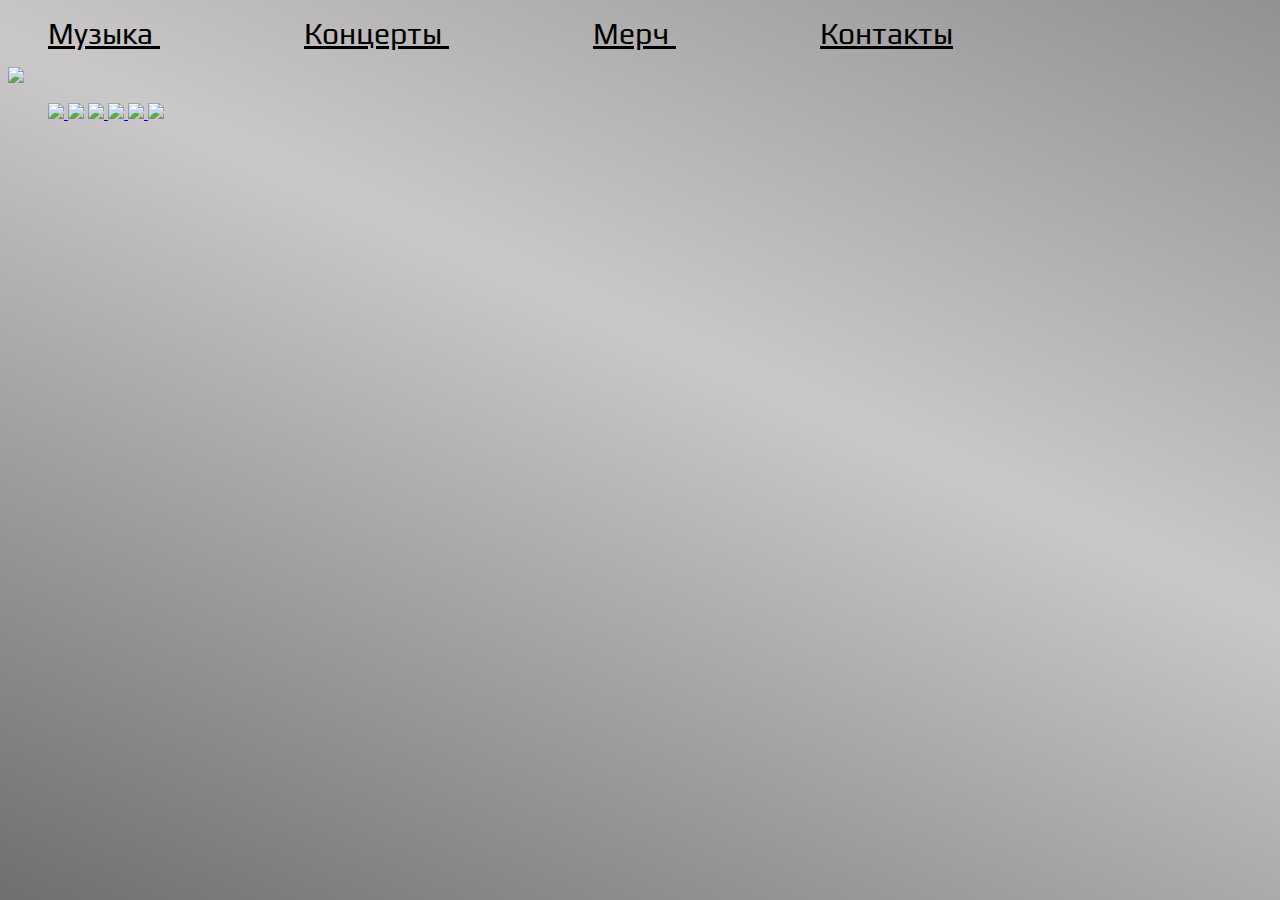
==== index.html @ 2e95a01b "1" ====
<!DOCTYPE html>
<html lang="en">
<head>
    <meta charset="UTF-8">
    <!-- Compressed CSS -->
    <link rel="stylesheet" href="https://cdn.jsdelivr.net/npm/foundation-sites@6.8.1/dist/css/foundation.min.css" crossorigin="anonymous">
    <!-- Compressed JavaScript -->
    <script src="https://cdn.jsdelivr.net/npm/foundation-sites@6.8.1/dist/js/foundation.min.js" crossorigin="anonymous"></script>
    <meta name="viewport" content="width=device-width, initial-scale=1.0">
    <meta name="description" content=""><!--дописать описание-->
    <link rel="stylesheet" href="styles.css" />
    <link rel="shortcut icon" href="logo.ico">
    <title>ОЗУ | Официальный сайт</title>
</head>
<body>
  <script src="imp.js"></script>
    <!-- navbar -->
    <div class="top-bar topbar-center-logo" id="topbar-center-logo">
        <div class="top-bar-left">
            <ul class="menu vertical medium-horizontal">
                <a class="navbar-item" href="#"> Музыка </a>
                <a class="navbar-item" href="#"> Концерты </a>
                <a class="navbar-item" href="#"> Мерч </a>
                <a class="navbar-item" href="#"> Контакты </a>
            </ul>
        </div>
        <div class="top-bar-center">
            <a href="#"><img src="logo.png" width="30"></a>
        </div>
        <div class="top-bar-right">
            <ul class="menu vertical medium-horizontal">
                <a class="navbar-item-icon" href="https://music.yandex.ru/artist/8996453"> <img src="yandex-music.png" width="27" > </a>
                <a class="navbar-item-icon" href="https://vk.com/artist/ozu_mtyxnzcwnjeynw"> <img src="VK_Music_Full_Logo (2).png" width="27"></a>
                <a class="navbar-item-icon" href="https://open.spotify.com/artist/4NeKsrLEWMGmd4RbD5xTAP"><img src="Spotify.png" width="27" > </a>
                <a class="navbar-item-icon" href="https://zvuk.com/artist/209902673"> <img src="zvuk.png" width="27" > </a>
                <a class="navbar-item-icon" href="https://music.youtube.com/channel/UCSpZcGkMwpSpxQisXyns1sQ?si=TWVhRQj5ZHrNOhgM"> <img src="youtube_music.png" width="27" > </a>
                <a class="navbar-item-icon" href="https://music.apple.com/us/artist/%D0%BE%D0%B7%D1%83/1701389296"> <img src="Apple-Music.png" width="27" > </a>
            </ul>
        </div>
    </div>
    <section class="main">
      <div class="photo-1"></div>
      <div class="photo-2"></div>
    </section>
    <section class="vid">
    <div class="video-container">
      <video autoplay muted loop id="myVideo">
        <source src="Untitled Project.mp4" type="video/mp4">
        Ваш браузер не поддерживает HTML5 видео.
      </video>
    </div>
    </section>
    
    <!-- <section>
      <div class="grid-container full">
        <div class="grid-x grid-padding-y align-middle" style="height: 100vh;">
          <div class="cell">
            <div class="grid-x grid-margin-x">
              <div class="cell medium-4">
                <a href="#" class="photo-link">
                  <img src="bass.png" alt="bass" class="photo-image" width="50">
                </a>
              </div>
              <div class="cell medium-4">
                <a href="#" class="photo-link">
                  <img src="drum.png" alt="drum" class="photo-image" width="50">
                </a>
              </div>
              <div class="cell medium-4">
                <a href="#" class="photo-link">
                  <img src="solo.png" alt="solo" class="photo-image" width="50">
                </a>
              </div>
            </div>
          </div>
        </div>
      </div>
    </section> -->






</body>
</html>
---- styles.css ----
body {
    background: linear-gradient(204deg, #e8e8e8, #616161, #cac8c8, #504f4f);
    background-size: 400% 400%;
    animation: AnimationName 16s ease infinite;
}

@keyframes AnimationName {
    0% {
        background-position: 97% 0%;
    }
    50% {
        background-position: 4% 100%;
    }
    100% {
        background-position: 97% 0%;
    }
}

@font-face {
    font-family: 'MyCustomFont';
    src: url('Play-Regular.ttf');
    font-weight: normal;
    font-style: normal;
  }

.navbar-item {
    color: black;
    margin-right: 9rem;
    font-family: 'MyCustomFont';
    font-size: 30px;
  }
.navbar {
    background-color: transparent;
}



.hero {
    height: 100vh;
    position: relative;
    overflow: hidden;
  }

.hero-body {
    position: relative;
    z-index: 1;
  }

.photo-1 {
    position: absolute;
    bottom: 0;
    left: 50%;
    transform: translateX(-50%);
    width: 50%;
    height: 100%;
    background-image: url('main1.png');
    background-size: contain;
    background-position: center;
    background-repeat: no-repeat;
    z-index: 2;
  }

.photo-2 {
    position: absolute;
    bottom: 0;
    left: 50%;
    transform: translateX(-50%);
    width: 50%;
    height: 100%;
    background-image: url('main2.png');
    background-size: contain;
    background-position: center;
    background-repeat: no-repeat;
    z-index: 1;
    top: -250px;
  }
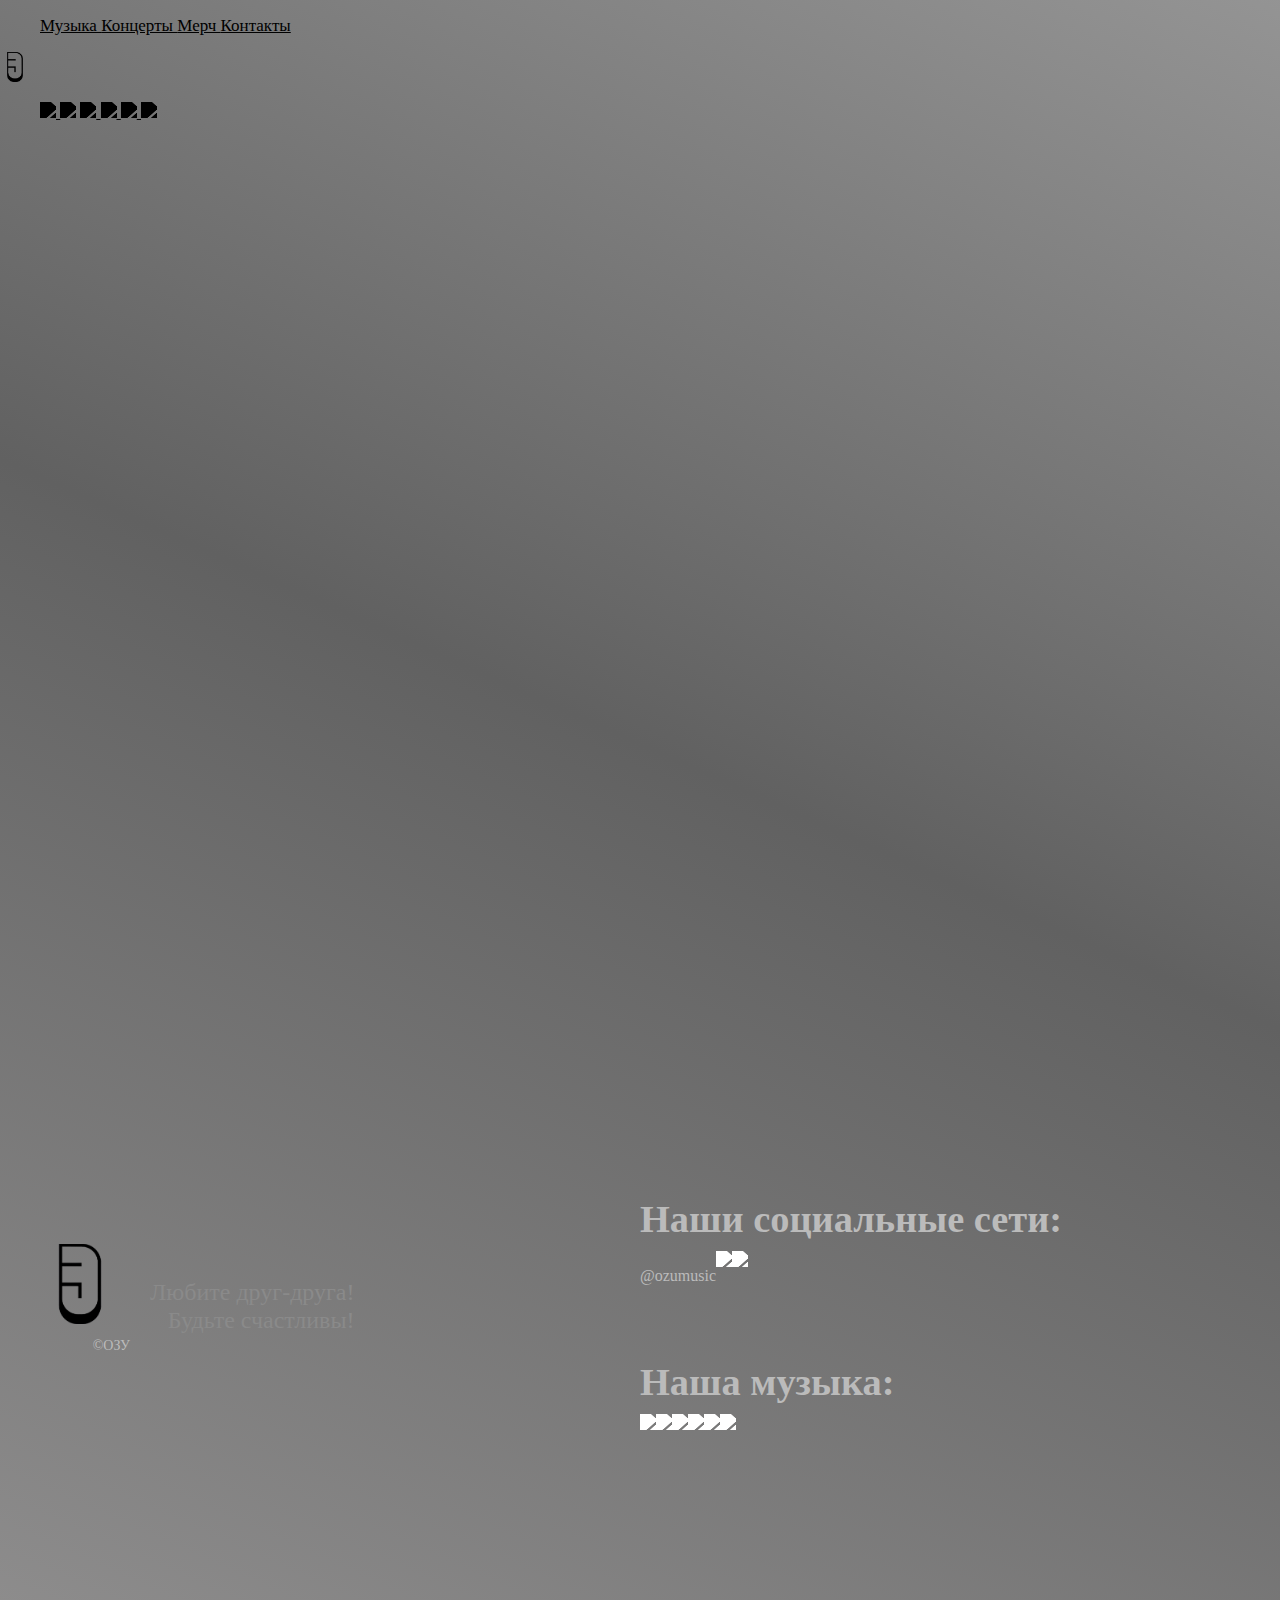
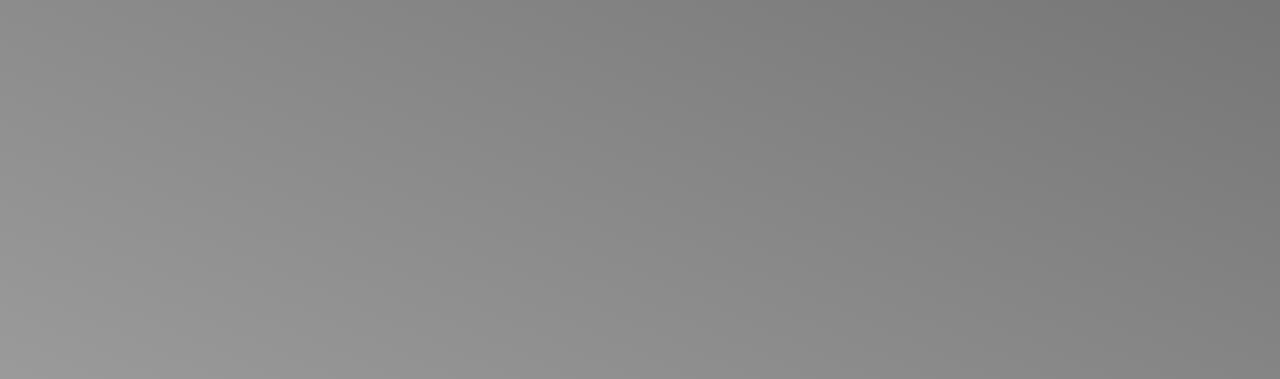
==== commit 296d47d7: "1" ====
--- a/index.html
+++ b/index.html
@@ -9,7 +9,7 @@
     <meta name="viewport" content="width=device-width, initial-scale=1.0">
     <meta name="description" content=""><!--дописать описание-->
     <link rel="stylesheet" href="styles.css" />
-    <link rel="shortcut icon" href="logo.ico">
+    <link rel="shortcut icon" href="logo.png">
     <title>ОЗУ | Официальный сайт</title>
 </head>
 <body>
@@ -51,36 +51,43 @@
     </div>
     </section>
     
-    <!-- <section>
-      <div class="grid-container full">
-        <div class="grid-x grid-padding-y align-middle" style="height: 100vh;">
-          <div class="cell">
-            <div class="grid-x grid-margin-x">
-              <div class="cell medium-4">
-                <a href="#" class="photo-link">
-                  <img src="bass.png" alt="bass" class="photo-image" width="50">
-                </a>
-              </div>
-              <div class="cell medium-4">
-                <a href="#" class="photo-link">
-                  <img src="drum.png" alt="drum" class="photo-image" width="50">
-                </a>
-              </div>
-              <div class="cell medium-4">
-                <a href="#" class="photo-link">
-                  <img src="solo.png" alt="solo" class="photo-image" width="50">
-                </a>
-              </div>
-            </div>
-          </div>
-        </div>
-      </div>
-    </section> -->
 
 
 
 
-
-
+  <!--FOOTER-->
+  <footer class="footer">
+    <div class="footer-content">
+      <div class="footer-left">
+        <div class="footer-logo-wrapper">
+          <img src="logo.png" alt="Logo" class="footer-logo">
+          <div class="footer-logo-text">
+            <p>©ОЗУ</p>
+          </div>
+        </div>
+        <div class="footer-text">
+            <p>Любите друг-друга!</p>
+            <p>Будьте счастливы!</p>
+        </div>
+      </div>
+      <div class="footer-right">
+        <h3 class="footer-title">Наши социальные сети:</h3>
+        <div class="footer-icons">
+          <p class="user-name"> @ozumusic</p>
+          <a class="footer-item-icon" href="https://vk.com/ozumusic?w=club98074593"> <img src="VK Logo.png" width="27"> </a>
+          <a class="footer-item-icon" href="https://www.instagram.com/ozumusic?igsh=MXRrNnR1ZnJibGxjNQ=="> <img src="instagram.png" width="27"></a>
+        </div>
+        <h3 class="footer-title">Наша музыка:</h3>
+        <div class="footer-icons">
+          <a class="footer-item-icon" href="https://music.yandex.ru/artist/8996453"> <img src="yandex-music.png" width="27"> </a>
+          <a class="footer-item-icon" href="https://vk.com/artist/ozu_mtyxnzcwnjeynw"> <img src="VK_Music_Full_Logo (2).png" width="27"></a>
+          <a class="footer-item-icon" href="https://open.spotify.com/artist/4NeKsrLEWMGmd4RbD5xTAP"><img src="Spotify.png" width="27"> </a>
+          <a class="footer-item-icon" href="https://zvuk.com/artist/209902673"> <img src="zvuk.png" width="27"> </a>
+          <a class="footer-item-icon" href="https://music.youtube.com/channel/UCSpZcGkMwpSpxQisXyns1sQ?si=TWVhRQj5ZHrNOhgM"> <img src="youtube_music.png" width="27"> </a>
+          <a class="footer-item-icon" href="https://music.apple.com/us/artist/%D0%BE%D0%B7%D1%83/1701389296"> <img src="Apple-Music.png" width="27"> </a>
+        </div>
+      </div>
+    </div>
+  </footer>
 </body>
-</html>+</html>
--- a/styles.css
+++ b/styles.css
@@ -1,8 +1,12 @@
+
 
 body {
     background: linear-gradient(204deg, #e8e8e8, #616161, #cac8c8, #504f4f);
     background-size: 400% 400%;
     animation: AnimationName 16s ease infinite;
+    margin: 0;
+    padding: 0;
+    height: 100%;
 }
 
 @keyframes AnimationName {
@@ -19,33 +23,49 @@
 
 @font-face {
     font-family: 'MyCustomFont';
-    src: url('Play-Regular.ttf');
+    src: url('Rostov.ttf');
     font-weight: normal;
     font-style: normal;
   }
 
-.navbar-item {
-    color: black;
-    margin-right: 9rem;
-    font-family: 'MyCustomFont';
-    font-size: 30px;
-  }
-.navbar {
-    background-color: transparent;
-}
-
-
-
-.hero {
-    height: 100vh;
-    position: relative;
-    overflow: hidden;
-  }
-
-.hero-body {
-    position: relative;
-    z-index: 1;
-  }
+  .navbar-item-icon img {
+    width: 30px;
+    filter: brightness(0%);
+    transition: all 0.7s ease-in-out;
+  }
+  
+  .navbar-item-icon img:hover {
+    filter: brightness(100%);;
+    transform: scale(1.3);
+  }
+
+.topbar-center-logo {
+  background: transparent;
+
+}
+
+.topbar-center-logo .menu {
+  background: transparent;
+}
+
+.topbar-center-logo .menu a {
+  color: #000000;
+  font-family: 'MyCustomFont';
+  font-size: 17px;
+}
+
+.topbar-center-logo .top-bar-center {
+  -webkit-flex: 1 0 auto;
+      -ms-flex: 1 0 auto;
+          flex: 1 0 auto;
+}
+
+@media screen and (max-width: 39.9375em) {
+  .topbar-center-logo .top-bar-center {
+    display: none;
+  }
+}
+
 
 .photo-1 {
     position: absolute;
@@ -53,7 +73,7 @@
     left: 50%;
     transform: translateX(-50%);
     width: 50%;
-    height: 100%;
+    height: 100vh;
     background-image: url('main1.png');
     background-size: contain;
     background-position: center;
@@ -63,15 +83,175 @@
 
 .photo-2 {
     position: absolute;
+    top: 50px;
     bottom: 0;
     left: 50%;
     transform: translateX(-50%);
     width: 50%;
-    height: 100%;
-    background-image: url('main2.png');
+    height: 50%;
+    background-image: url('logo2.png');
     background-size: contain;
     background-position: center;
     background-repeat: no-repeat;
     z-index: 1;
-    top: -250px;
-  }
+  }
+
+.video-container {
+    position: relative;
+    top: 94.5vh;
+    left: 0;
+    width: 100%;
+    height: 110vh;
+    overflow: hidden;
+    z-index: 2;
+  }
+  
+.video-container video {
+    min-width: 100%;
+    min-height: 100%;
+    width: auto;
+    height: auto;
+    position: absolute;
+    top: 50%;
+    left: 50%;
+    transform: translate(-50%, -50%);
+  }
+
+/* .profile{
+    height: 100vh;
+} */
+
+footer{
+  z-index: -1;
+}
+.social-footer {
+  padding: 1rem;
+  background: #8a8a8a;
+  display: -webkit-flex;
+  display: -ms-flexbox;
+  display: flex;
+  -webkit-align-items: center;
+      -ms-flex-align: center;
+          align-items: center;
+  -webkit-justify-content: space-between;
+      -ms-flex-pack: justify;
+          justify-content: space-between;
+}
+
+.social-footer .social-footer-icons li:last-of-type {
+  margin-right: 0;
+}
+
+.social-footer .social-footer-icons .fa {
+  font-size: 1.3rem;
+  color: #fefefe;
+}
+
+.social-footer .social-footer-icons .fa:hover {
+  color: #4a4a4a;
+  transition: color 0.3s ease-in;
+}
+
+
+
+.footer {
+  background-color: transparent;
+  /* border-top: 3px solid #cecece; */
+  padding: 30px 0;
+  color: #bbb;
+  font-family: "MyCustomFont";
+  z-index: -1;
+  
+}
+
+
+.footer-content {
+  display: flex;
+  justify-content: space-between;
+  align-items: center;
+  max-width: 1200px;
+  margin: 0 auto;
+}
+
+.footer-left {
+  flex: 1;
+  display: flex;
+  flex-direction: row;
+  align-items: center;
+  text-align: right;
+}
+
+.footer-logo-wrapper {
+  display: flex;
+  flex-direction: column;
+  align-items: flex-end;
+  margin-right: 20px;
+}
+.footer-logo {
+  max-width: 80px;
+  margin-right: 10px;
+}
+
+.footer-logo-text {
+  font-size: 14px;
+  /* text-align: left; */
+}
+
+.footer-text p {
+  margin: 0;
+  line-height: 1.2;
+  color: #8a8a8a;
+  font-size: 1.5rem;
+}
+
+.footer-text p {
+  margin: 0;
+  line-height: 1.2;
+}
+
+.footer-right {
+  flex: 1;
+  display: flex;
+  flex-direction: column;
+  align-items: flex-start;
+  font-family: "MyCustomFont";
+}
+
+.footer-title {
+  font-size: 2.4rem;
+  font-weight: bold;
+  margin-bottom: 10px;
+  font-family: "MyCustomFont";
+
+}
+
+.footer-icons {
+  display: flex;
+  justify-content: flex-start;
+  margin-bottom: 20px;
+}
+
+.footer-icon {
+  display: inline-block;
+  width: 40px;
+  height: 40px;
+  background-color: #000;
+  color: #fff;
+  text-align: center;
+  line-height: 40px;
+  border-radius: 50%;
+  margin-right: 10px;
+  transition: background-color 0.3s ease;
+}
+
+.footer-item-icon img{
+  width: 30px;
+  filter: brightness(0) invert(1);
+  transition: all 0.7s ease-in-out;
+}
+
+
+.footer-item-icon img:hover {
+  filter: brightness(100%);;
+  transform: scale(1.3);
+}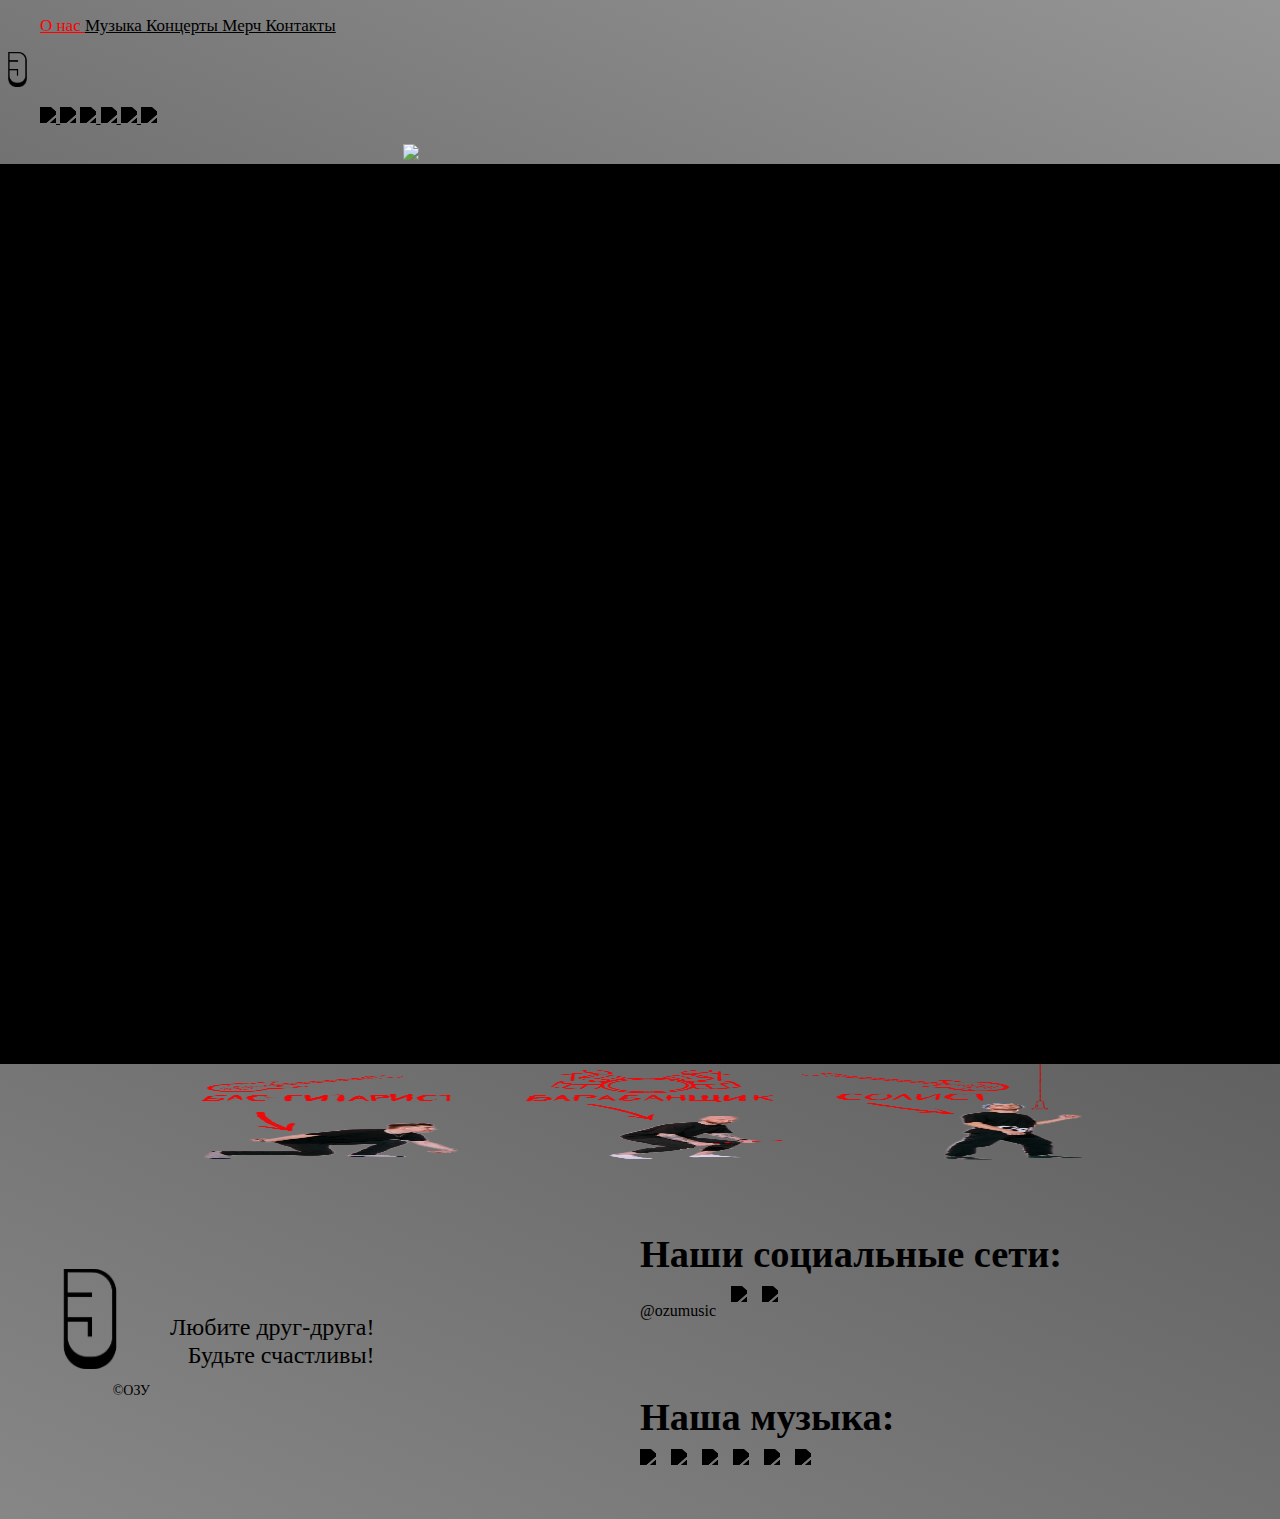
==== commit e53d00fc: "1" ====
--- a/index.html
+++ b/index.html
@@ -13,44 +13,50 @@
     <title>ОЗУ | Официальный сайт</title>
 </head>
 <body>
-  <script src="imp.js"></script>
+  
     <!-- navbar -->
+    <div class="navbar">
     <div class="top-bar topbar-center-logo" id="topbar-center-logo">
-        <div class="top-bar-left">
-            <ul class="menu vertical medium-horizontal">
-                <a class="navbar-item" href="#"> Музыка </a>
-                <a class="navbar-item" href="#"> Концерты </a>
-                <a class="navbar-item" href="#"> Мерч </a>
-                <a class="navbar-item" href="#"> Контакты </a>
-            </ul>
-        </div>
-        <div class="top-bar-center">
-            <a href="#"><img src="logo.png" width="30"></a>
-        </div>
-        <div class="top-bar-right">
-            <ul class="menu vertical medium-horizontal">
-                <a class="navbar-item-icon" href="https://music.yandex.ru/artist/8996453"> <img src="yandex-music.png" width="27" > </a>
-                <a class="navbar-item-icon" href="https://vk.com/artist/ozu_mtyxnzcwnjeynw"> <img src="VK_Music_Full_Logo (2).png" width="27"></a>
-                <a class="navbar-item-icon" href="https://open.spotify.com/artist/4NeKsrLEWMGmd4RbD5xTAP"><img src="Spotify.png" width="27" > </a>
-                <a class="navbar-item-icon" href="https://zvuk.com/artist/209902673"> <img src="zvuk.png" width="27" > </a>
-                <a class="navbar-item-icon" href="https://music.youtube.com/channel/UCSpZcGkMwpSpxQisXyns1sQ?si=TWVhRQj5ZHrNOhgM"> <img src="youtube_music.png" width="27" > </a>
-                <a class="navbar-item-icon" href="https://music.apple.com/us/artist/%D0%BE%D0%B7%D1%83/1701389296"> <img src="Apple-Music.png" width="27" > </a>
-            </ul>
-        </div>
+      <div class="top-bar-left">
+          <ul class="menu vertical medium-horizontal">
+            <a class="navbar-item" href="index.html" style="color: red;"> О нас </a>
+              <a class="navbar-item" href=""> Музыка </a>
+              <a class="navbar-item" href="kontcerty.html" > Концерты </a>
+              <a class="navbar-item" href="#"> Мерч </a>
+              <a class="navbar-item" href="contacts.html"> Контакты </a>
+          </ul>
+      </div>
+      <div class="top-bar-center">
+          <a href="index.html"><img src="logo.png" width="35"></a>
+      </div>
+      <div class="top-bar-right">
+          <ul class="menu vertical medium-horizontal">
+              <a class="navbar-item-icon" href="https://music.yandex.ru/artist/8996453"> <img src="yandex-music.png" width="27" > </a>
+              <a class="navbar-item-icon" href="https://vk.com/artist/ozu_mtyxnzcwnjeynw"> <img src="VK_Music_Full_Logo (2).png" width="27"></a>
+              <a class="navbar-item-icon" href="https://open.spotify.com/artist/4NeKsrLEWMGmd4RbD5xTAP"><img src="Spotify.png" width="27" > </a>
+              <a class="navbar-item-icon" href="https://zvuk.com/artist/209902673"> <img src="zvuk.png" width="27" > </a>
+              <a class="navbar-item-icon" href="https://music.youtube.com/channel/UCSpZcGkMwpSpxQisXyns1sQ?si=TWVhRQj5ZHrNOhgM"> <img src="youtube_music.png" width="27" > </a>
+              <a class="navbar-item-icon" href="https://music.apple.com/us/artist/%D0%BE%D0%B7%D1%83/1701389296"> <img src="Apple-Music.png" width="27" > </a>
+          </ul>
+      </div>
+  </div>
     </div>
-    <section class="main">
-      <div class="photo-1"></div>
-      <div class="photo-2"></div>
+  <section>
+    <div class="photo1"><img src="main1.png"></div>
+    <!-- <div class="photo2"><img src="main1.png"></div> -->
+
+  </section>
+    <section class="vid">
+      <video  autoplay muted loop>
+        <source src="live3.mp4" type='video/mp4;'> 
+      </video>
+    
     </section>
-    <section class="vid">
-    <div class="video-container">
-      <video autoplay muted loop id="myVideo">
-        <source src="Untitled Project.mp4" type="video/mp4">
-        Ваш браузер не поддерживает HTML5 видео.
-      </video>
-    </div>
+
+    <section class="profiles">
+      <div class="bass"><img src="profiles_full.png"  width="70%" 
+        height="100"></div>
     </section>
-    
 
 
 
@@ -73,7 +79,7 @@
       <div class="footer-right">
         <h3 class="footer-title">Наши социальные сети:</h3>
         <div class="footer-icons">
-          <p class="user-name"> @ozumusic</p>
+          <p class="user-name" style="margin-right: 15px;"> @ozumusic</p>
           <a class="footer-item-icon" href="https://vk.com/ozumusic?w=club98074593"> <img src="VK Logo.png" width="27"> </a>
           <a class="footer-item-icon" href="https://www.instagram.com/ozumusic?igsh=MXRrNnR1ZnJibGxjNQ=="> <img src="instagram.png" width="27"></a>
         </div>
@@ -89,5 +95,6 @@
       </div>
     </div>
   </footer>
+  <script src="imp.js"></script>
 </body>
 </html>
--- a/styles.css
+++ b/styles.css
@@ -27,7 +27,9 @@
     font-weight: normal;
     font-style: normal;
   }
-
+  /* .navbar{
+    position: absolute;
+  } */
   .navbar-item-icon img {
     width: 30px;
     filter: brightness(0%);
@@ -38,90 +40,78 @@
     filter: brightness(100%);;
     transform: scale(1.3);
   }
-
-.topbar-center-logo {
+  
+  .topbar-center-logo {
   background: transparent;
-
-}
-
-.topbar-center-logo .menu {
+  
+  }
+  
+  .topbar-center-logo .menu {
   background: transparent;
-}
-
-.topbar-center-logo .menu a {
+  }
+  
+  .topbar-center-logo .menu a {
   color: #000000;
   font-family: 'MyCustomFont';
   font-size: 17px;
-}
-
-.topbar-center-logo .top-bar-center {
+  }
+  
+  .topbar-center-logo .top-bar-center {
   -webkit-flex: 1 0 auto;
       -ms-flex: 1 0 auto;
           flex: 1 0 auto;
-}
-
-@media screen and (max-width: 39.9375em) {
+  }
+  
+  @media screen and (max-width: 39.9375em) {
   .topbar-center-logo .top-bar-center {
     display: none;
   }
-}
-
-
-.photo-1 {
-    position: absolute;
-    bottom: 0;
-    left: 50%;
-    transform: translateX(-50%);
-    width: 50%;
+  }
+
+
+  .photo1 {
+    position: relative;
+    height: 50%;
+    width: 37%;
+    display: block;
+    margin-left: auto;
+    margin-right: auto;
+    z-index: 2;
+  }
+
+
+  .vid{
+    position: relative;
+    background-color: #000000;
+  }
+
+  video{
     height: 100vh;
-    background-image: url('main1.png');
-    background-size: contain;
-    background-position: center;
-    background-repeat: no-repeat;
-    z-index: 2;
-  }
-
-.photo-2 {
-    position: absolute;
-    top: 50px;
-    bottom: 0;
-    left: 50%;
-    transform: translateX(-50%);
-    width: 50%;
-    height: 50%;
-    background-image: url('logo2.png');
-    background-size: contain;
-    background-position: center;
-    background-repeat: no-repeat;
+    width: auto;
+    display: block;
+    margin-left: auto;
+    margin-right: auto;
+  }
+/* .photo2 {
+    position: relative;
     z-index: 1;
-  }
-
-.video-container {
-    position: relative;
-    top: 94.5vh;
-    left: 0;
-    width: 100%;
-    height: 110vh;
-    overflow: hidden;
-    z-index: 2;
-  }
-  
-.video-container video {
-    min-width: 100%;
-    min-height: 100%;
-    width: auto;
-    height: auto;
-    position: absolute;
-    top: 50%;
-    left: 50%;
-    transform: translate(-50%, -50%);
-  }
-
-/* .profile{
-    height: 100vh;
+  } */
+
+/* .bass{
+  position: relative;
+  display: block;
+  margin-left: auto;
+  margin-right: auto;
 } */
+ .bass img{
+  position: relative;
+  display: block;
+  margin-left: auto;
+  margin-right: auto;
+ }
 
 footer{
+  position:relative;
   z-index: -1;
 }
 .social-footer {
@@ -153,12 +143,11 @@
 }
 
 
-
 .footer {
   background-color: transparent;
   /* border-top: 3px solid #cecece; */
   padding: 30px 0;
-  color: #bbb;
+  color: #000000;
   font-family: "MyCustomFont";
   z-index: -1;
   
@@ -188,7 +177,7 @@
   margin-right: 20px;
 }
 .footer-logo {
-  max-width: 80px;
+  max-width: 100px;
   margin-right: 10px;
 }
 
@@ -200,7 +189,7 @@
 .footer-text p {
   margin: 0;
   line-height: 1.2;
-  color: #8a8a8a;
+  color: #000000;
   font-size: 1.5rem;
 }
 
@@ -246,7 +235,8 @@
 
 .footer-item-icon img{
   width: 30px;
-  filter: brightness(0) invert(1);
+  margin-right: 15px;
+  filter: brightness(0%);
   transition: all 0.7s ease-in-out;
 }
 
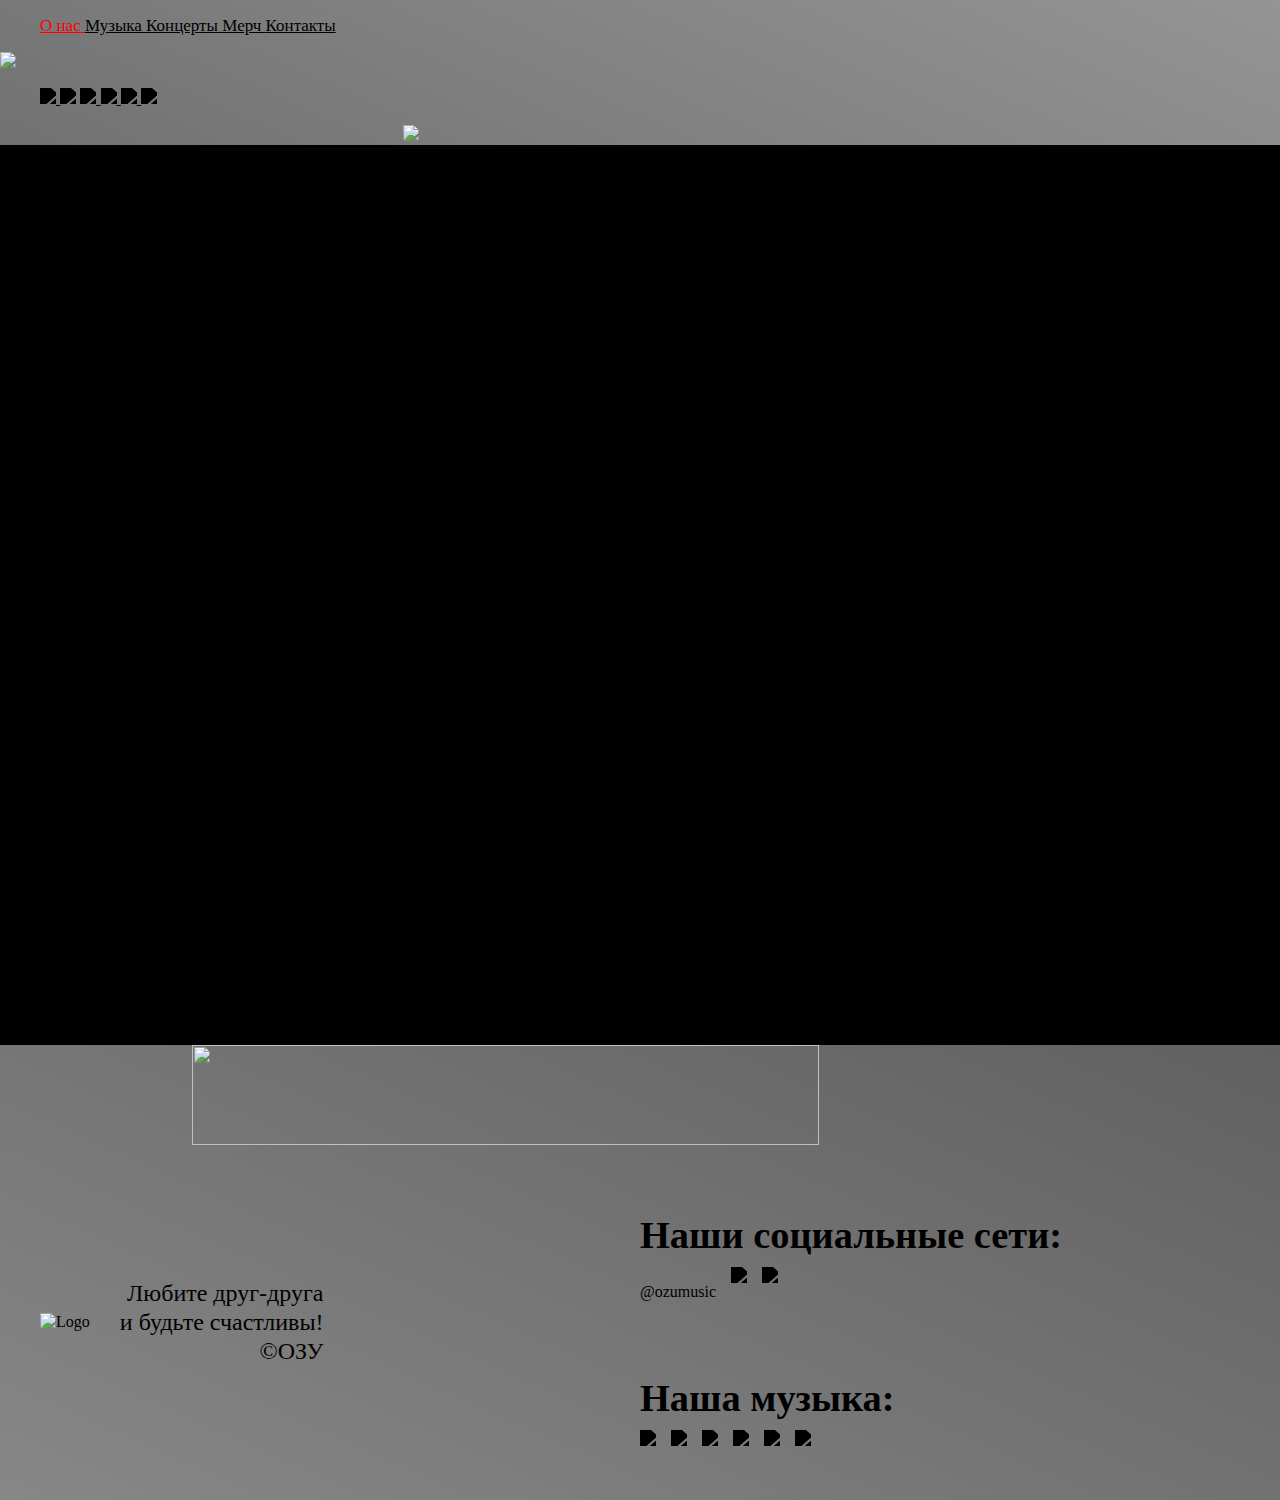
==== commit 82635875: "1" ====
--- a/index.html
+++ b/index.html
@@ -8,93 +8,102 @@
     <script src="https://cdn.jsdelivr.net/npm/foundation-sites@6.8.1/dist/js/foundation.min.js" crossorigin="anonymous"></script>
     <meta name="viewport" content="width=device-width, initial-scale=1.0">
     <meta name="description" content=""><!--дописать описание-->
-    <link rel="stylesheet" href="styles.css" />
-    <link rel="shortcut icon" href="logo.png">
+    <link rel="stylesheet" href="css/styles.css" />
+    <link rel="shortcut icon" href="css/logo/logo.png">
     <title>ОЗУ | Официальный сайт</title>
 </head>
 <body>
   
     <!-- navbar -->
     <div class="navbar">
-    <div class="top-bar topbar-center-logo" id="topbar-center-logo">
-      <div class="top-bar-left">
-          <ul class="menu vertical medium-horizontal">
-            <a class="navbar-item" href="index.html" style="color: red;"> О нас </a>
-              <a class="navbar-item" href=""> Музыка </a>
+      <div class="top-bar topbar-center-logo" id="topbar-center-logo">
+        <div class="top-bar-left">
+            <ul class="menu vertical medium-horizontal">
+              <a class="navbar-item" href="index.html" style="color: red;"> О нас </a>
+              <a class="navbar-item" href="music.html"> Музыка </a>
               <a class="navbar-item" href="kontcerty.html" > Концерты </a>
-              <a class="navbar-item" href="#"> Мерч </a>
+              <a class="navbar-item" href="merch.html"> Мерч </a>
               <a class="navbar-item" href="contacts.html"> Контакты </a>
-          </ul>
+            </ul>
+        </div>
+        <div class="top-bar-center">
+          <a href="index.html"><img src="css/logo/logo.png" width="35"></a>
+        </div>
+          <div class="top-bar-right">
+            <ul class="menu vertical medium-horizontal">
+              <a class="navbar-item-icon" href="https://music.yandex.ru/artist/8996453"> <img src="css\icons\yandex-music.png" width="27" > </a>
+              <a class="navbar-item-icon" href="https://vk.com/artist/ozu_mtyxnzcwnjeynw"> <img src="css\icons\VK_Music_Full_Logo (2).png" width="27"></a>
+              <a class="navbar-item-icon" href="https://open.spotify.com/artist/4NeKsrLEWMGmd4RbD5xTAP"><img src="css\icons\Spotify.png" width="27" > </a>
+              <a class="navbar-item-icon" href="https://zvuk.com/artist/209902673"> <img src="css\icons\zvuk.png" width="27" > </a>
+              <a class="navbar-item-icon" href="https://music.youtube.com/channel/UCSpZcGkMwpSpxQisXyns1sQ?si=TWVhRQj5ZHrNOhgM"> <img src="css\icons\youtube_music.png" width="27" > </a>
+              <a class="navbar-item-icon" href="https://music.apple.com/us/artist/%D0%BE%D0%B7%D1%83/1701389296"> <img src="css\icons\Apple-Music.png" width="27" > </a>
+            </ul>
+          </div>
+        </div>
       </div>
-      <div class="top-bar-center">
-          <a href="index.html"><img src="logo.png" width="35"></a>
-      </div>
-      <div class="top-bar-right">
-          <ul class="menu vertical medium-horizontal">
-              <a class="navbar-item-icon" href="https://music.yandex.ru/artist/8996453"> <img src="yandex-music.png" width="27" > </a>
-              <a class="navbar-item-icon" href="https://vk.com/artist/ozu_mtyxnzcwnjeynw"> <img src="VK_Music_Full_Logo (2).png" width="27"></a>
-              <a class="navbar-item-icon" href="https://open.spotify.com/artist/4NeKsrLEWMGmd4RbD5xTAP"><img src="Spotify.png" width="27" > </a>
-              <a class="navbar-item-icon" href="https://zvuk.com/artist/209902673"> <img src="zvuk.png" width="27" > </a>
-              <a class="navbar-item-icon" href="https://music.youtube.com/channel/UCSpZcGkMwpSpxQisXyns1sQ?si=TWVhRQj5ZHrNOhgM"> <img src="youtube_music.png" width="27" > </a>
-              <a class="navbar-item-icon" href="https://music.apple.com/us/artist/%D0%BE%D0%B7%D1%83/1701389296"> <img src="Apple-Music.png" width="27" > </a>
-          </ul>
-      </div>
-  </div>
+  <!-- <section>
+    <div class="photo1"><img src="css\logo\main1.png"></div>
+    <div class="photo2"><img src="css/logo/logo2.png"></div>
+
+  </section> -->
+
+  <section>
+    <div class="photo-container">
+      <div class="photo1"><img src="css\logo\main1.png"></div>
+      <div class="photo2"><img src="css/logo/logo2.png"></div>
     </div>
-  <section>
-    <div class="photo1"><img src="main1.png"></div>
-    <!-- <div class="photo2"><img src="main1.png"></div> -->
-
   </section>
+  
     <section class="vid">
       <video  autoplay muted loop>
-        <source src="live3.mp4" type='video/mp4;'> 
+        <source src="css\video\live3.mp4" type='video/mp4;'> 
       </video>
     
     </section>
 
     <section class="profiles">
-      <div class="bass"><img src="profiles_full.png"  width="70%" 
+      <div class="bass"><img src="css\media\profiles_full.png"  width="70%" 
         height="100"></div>
     </section>
 
 
 
 
-  <!--FOOTER-->
-  <footer class="footer">
-    <div class="footer-content">
-      <div class="footer-left">
-        <div class="footer-logo-wrapper">
-          <img src="logo.png" alt="Logo" class="footer-logo">
-          <div class="footer-logo-text">
-            <p>©ОЗУ</p>
+      <!--FOOTER-->
+      <footer class="footer">
+        <div class="footer-content">
+          <div class="footer-left">
+            <div class="footer-logo-wrapper">
+              <img src="css\logo\logo.png" alt="Logo" class="footer-logo">
+              <div class="footer-logo-text">
+                    <!--добавить сюда что-нибудь, а может и не добавлять....-->
+              </div>
+            </div>
+            <div class="footer-text">
+                <p>Любите друг-друга</p>
+                <p>и будьте счастливы!</p>
+                <p>©ОЗУ</p>
+            </div>
+          </div>
+          <div class="footer-right">
+            <h3 class="footer-title">Наши социальные сети:</h3>
+            <div class="footer-icons">
+              <p class="user-name" style="margin-right: 15px;"> @ozumusic</p>
+              <a class="footer-item-icon" href="https://vk.com/ozumusic?w=club98074593"> <img src="css\icons\VK Logo.png" width="27"> </a>
+              <a class="footer-item-icon" href="https://www.instagram.com/ozumusic?igsh=MXRrNnR1ZnJibGxjNQ=="> <img src="css\icons\instagram.png" width="27"></a>
+            </div>
+            <h3 class="footer-title">Наша музыка:</h3>
+            <div class="footer-icons">
+              <a class="footer-item-icon" href="https://music.yandex.ru/artist/8996453"> <img src="css\icons\yandex-music.png" width="27"> </a>
+              <a class="footer-item-icon" href="https://vk.com/artist/ozu_mtyxnzcwnjeynw"> <img src="css\icons\VK_Music_Full_Logo (2).png" width="27"></a>
+              <a class="footer-item-icon" href="https://open.spotify.com/artist/4NeKsrLEWMGmd4RbD5xTAP"><img src="css\icons\Spotify.png" width="27"> </a>
+              <a class="footer-item-icon" href="https://zvuk.com/artist/209902673"> <img src="css\icons\zvuk.png" width="27"> </a>
+              <a class="footer-item-icon" href="https://music.youtube.com/channel/UCSpZcGkMwpSpxQisXyns1sQ?si=TWVhRQj5ZHrNOhgM"> <img src="css\icons\youtube_music.png" width="27"> </a>
+              <a class="footer-item-icon" href="https://music.apple.com/us/artist/%D0%BE%D0%B7%D1%83/1701389296"> <img src="css\icons\Apple-Music.png" width="27"> </a>
+            </div>
           </div>
         </div>
-        <div class="footer-text">
-            <p>Любите друг-друга!</p>
-            <p>Будьте счастливы!</p>
-        </div>
-      </div>
-      <div class="footer-right">
-        <h3 class="footer-title">Наши социальные сети:</h3>
-        <div class="footer-icons">
-          <p class="user-name" style="margin-right: 15px;"> @ozumusic</p>
-          <a class="footer-item-icon" href="https://vk.com/ozumusic?w=club98074593"> <img src="VK Logo.png" width="27"> </a>
-          <a class="footer-item-icon" href="https://www.instagram.com/ozumusic?igsh=MXRrNnR1ZnJibGxjNQ=="> <img src="instagram.png" width="27"></a>
-        </div>
-        <h3 class="footer-title">Наша музыка:</h3>
-        <div class="footer-icons">
-          <a class="footer-item-icon" href="https://music.yandex.ru/artist/8996453"> <img src="yandex-music.png" width="27"> </a>
-          <a class="footer-item-icon" href="https://vk.com/artist/ozu_mtyxnzcwnjeynw"> <img src="VK_Music_Full_Logo (2).png" width="27"></a>
-          <a class="footer-item-icon" href="https://open.spotify.com/artist/4NeKsrLEWMGmd4RbD5xTAP"><img src="Spotify.png" width="27"> </a>
-          <a class="footer-item-icon" href="https://zvuk.com/artist/209902673"> <img src="zvuk.png" width="27"> </a>
-          <a class="footer-item-icon" href="https://music.youtube.com/channel/UCSpZcGkMwpSpxQisXyns1sQ?si=TWVhRQj5ZHrNOhgM"> <img src="youtube_music.png" width="27"> </a>
-          <a class="footer-item-icon" href="https://music.apple.com/us/artist/%D0%BE%D0%B7%D1%83/1701389296"> <img src="Apple-Music.png" width="27"> </a>
-        </div>
-      </div>
-    </div>
-  </footer>
-  <script src="imp.js"></script>
+      </footer>
+  <script src="js\imp.js"></script>
 </body>
 </html>
--- a/css/styles.css
+++ b/css/styles.css
@@ -0,0 +1,273 @@
+
+
+body {
+    background: linear-gradient(204deg, #e8e8e8, #616161, #cac8c8, #504f4f);
+    background-size: 400% 400%;
+    animation: AnimationName 16s ease infinite;
+    margin: 0;
+    padding: 0;
+    height: 100%;
+}
+
+@keyframes AnimationName {
+    0% {
+        background-position: 97% 0%;
+    }
+    50% {
+        background-position: 4% 100%;
+    }
+    100% {
+        background-position: 97% 0%;
+    }
+}
+
+@font-face {
+    font-family: 'MyCustomFont';
+    src: url('Rostov.ttf');
+    font-weight: normal;
+    font-style: normal;
+  }
+  /* .navbar{
+    position: absolute;
+  } */
+  .navbar-item-icon img {
+    width: 30px;
+    filter: brightness(0%);
+    transition: all 0.7s ease-in-out;
+  }
+  
+  .navbar-item-icon img:hover {
+    filter: brightness(100%);;
+    transform: scale(1.3);
+  }
+  
+  .topbar-center-logo {
+  background: transparent;
+  
+  }
+  
+  .topbar-center-logo .menu {
+  background: transparent;
+  }
+  
+  .topbar-center-logo .menu a {
+  color: #000000;
+  font-family: 'MyCustomFont';
+  font-size: 17px;
+  }
+  
+  .topbar-center-logo .top-bar-center {
+  -webkit-flex: 1 0 auto;
+      -ms-flex: 1 0 auto;
+          flex: 1 0 auto;
+  }
+  
+  @media screen and (max-width: 39.9375em) {
+  .topbar-center-logo .top-bar-center {
+    display: none;
+  }
+  }
+
+
+  /* .photo1 {
+    position: relative;
+    height: 50%;
+    width: 37%;
+    display: block;
+    margin-left: auto;
+    margin-right: auto;
+    z-index: 2;
+  } */
+  .photo-container {
+    position: relative;
+    height: 50%; /* Установите нужную высоту */
+  }
+  
+  .photo1 {
+    position: relative;
+    width: 37%;
+    z-index: 1;
+    display: block;
+    margin-left: auto;
+    margin-right: auto;
+  }
+  
+  .photo2 {
+    position: absolute;
+    top: 50px; /* Расположение в верхней половине относительно photo1 */
+    left: 50%;
+    transform: translateX(-50%);/* Центрирование по горизонтали */
+    z-index: 0; /* Размещение behind photo1 */
+  }
+  
+  .photo2 img {
+    max-width: 100vh; /* Установите нужный размер */
+  }
+
+  .vid{
+    position: relative;
+    background-color: #000000;
+  }
+
+  video{
+    height: 100vh;
+    width: auto;
+    display: block;
+    margin-left: auto;
+    margin-right: auto;
+    z-index: 1;
+  }
+/* .photo2 {
+    position: relative;
+    z-index: 1;
+  } */
+
+/* .bass{
+  position: relative;
+  display: block;
+  margin-left: auto;
+  margin-right: auto;
+} */
+ .bass img{
+  position: relative;
+  display: block;
+  margin-left: auto;
+  margin-right: auto;
+  z-index: 1;
+ }
+
+footer{
+  position:relative;
+  z-index: -1;
+}
+.social-footer {
+  padding: 1rem;
+  background: #8a8a8a;
+  display: -webkit-flex;
+  display: -ms-flexbox;
+  display: flex;
+  -webkit-align-items: center;
+      -ms-flex-align: center;
+          align-items: center;
+  -webkit-justify-content: space-between;
+      -ms-flex-pack: justify;
+          justify-content: space-between;
+}
+
+.social-footer .social-footer-icons li:last-of-type {
+  margin-right: 0;
+}
+
+.social-footer .social-footer-icons .fa {
+  font-size: 1.3rem;
+  color: #fefefe;
+}
+
+.social-footer .social-footer-icons .fa:hover {
+  color: #4a4a4a;
+  transition: color 0.3s ease-in;
+}
+
+
+.footer {
+  background-color: transparent;
+  /* border-top: 3px solid #cecece; */
+  padding: 30px 0;
+  color: #000000;
+  font-family: "MyCustomFont";
+  z-index: -1;
+  
+}
+
+
+.footer-content {
+  display: flex;
+  justify-content: space-between;
+  align-items: center;
+  max-width: 1200px;
+  margin: 0 auto;
+}
+
+.footer-left {
+  flex: 1;
+  display: flex;
+  flex-direction: row;
+  align-items: center;
+  text-align: right;
+}
+
+.footer-logo-wrapper {
+  display: flex;
+  flex-direction: column;
+  align-items: flex-end;
+  margin-right: 20px;
+}
+.footer-logo {
+  max-width: 100px;
+  margin-right: 10px;
+}
+
+.footer-logo-text {
+  font-size: 14px;
+  /* text-align: left; */
+}
+
+.footer-text p {
+  margin: 0;
+  line-height: 1.2;
+  color: #000000;
+  font-size: 1.5rem;
+}
+
+.footer-text p {
+  margin: 0;
+  line-height: 1.2;
+}
+
+.footer-right {
+  flex: 1;
+  display: flex;
+  flex-direction: column;
+  align-items: flex-start;
+  font-family: "MyCustomFont";
+}
+
+.footer-title {
+  font-size: 2.4rem;
+  font-weight: bold;
+  margin-bottom: 10px;
+  font-family: "MyCustomFont";
+
+}
+
+.footer-icons {
+  display: flex;
+  justify-content: flex-start;
+  margin-bottom: 20px;
+}
+
+.footer-icon {
+  display: inline-block;
+  width: 40px;
+  height: 40px;
+  background-color: #000;
+  color: #fff;
+  text-align: center;
+  line-height: 40px;
+  border-radius: 50%;
+  margin-right: 10px;
+  transition: background-color 0.3s ease;
+}
+
+.footer-item-icon img{
+  width: 30px;
+  margin-right: 15px;
+  filter: brightness(0%);
+  transition: all 0.7s ease-in-out;
+}
+
+
+.footer-item-icon img:hover {
+  filter: brightness(100%);;
+  transform: scale(1.3);
+}